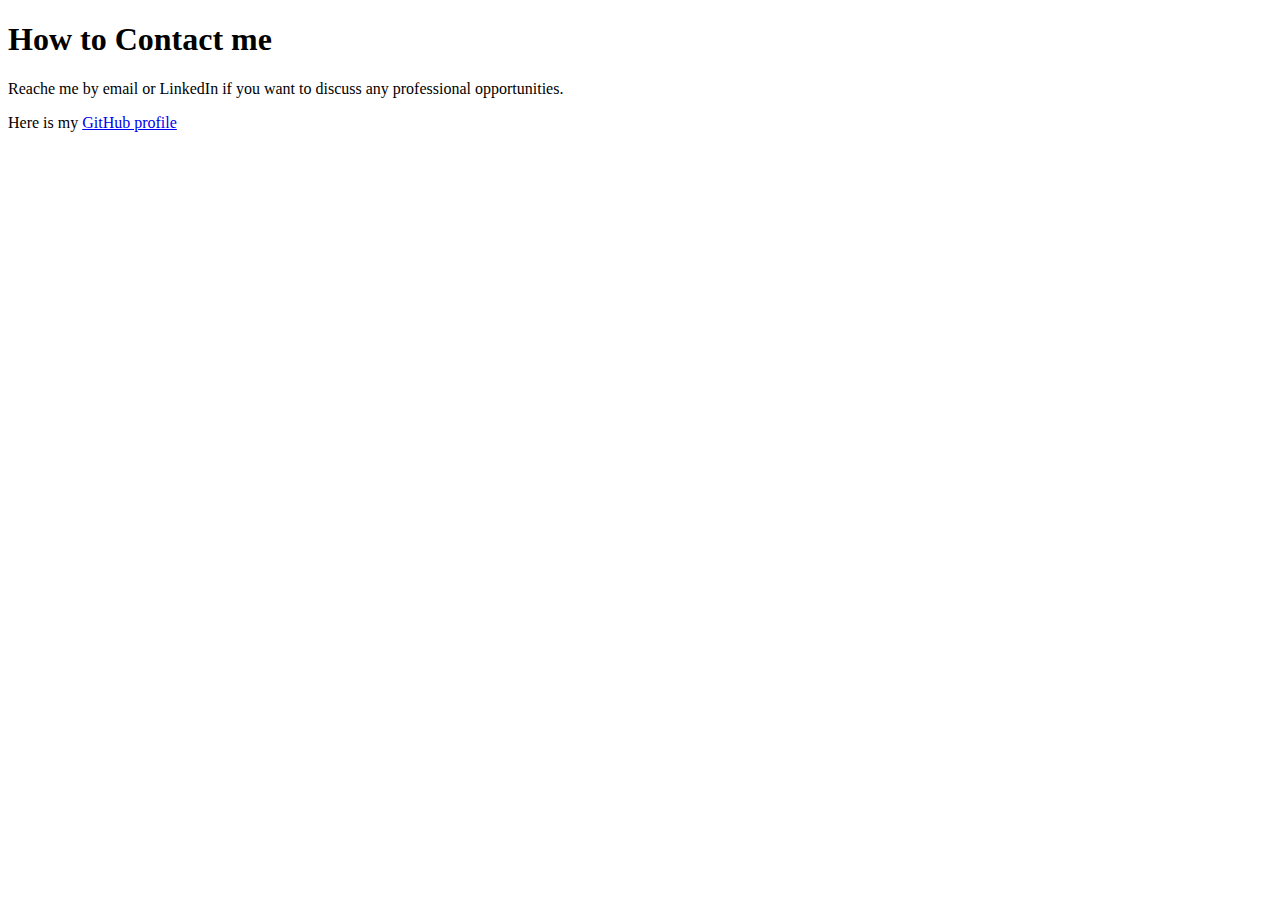
==== contact/contact.html @ 9dc1ee85 "Fill basic content and add a contact page" ====
<!DOCTYPE html>
<html lang="en">
<head>
    <meta charset="UTF-8">
    <meta http-equiv="X-UA-Compatible" content="IE=edge">
    <meta name="viewport" content="width=device-width, initial-scale=1.0">
    <title>My Contact</title>
</head>
<body>
    <h1>How to Contact me</h1>
    <p>Reache me by email or LinkedIn if you want to discuss any professional opportunities.</p>
    <p>Here is my <a href="https://github.com/nbadon">GitHub profile</a></p>
</body>
</html>
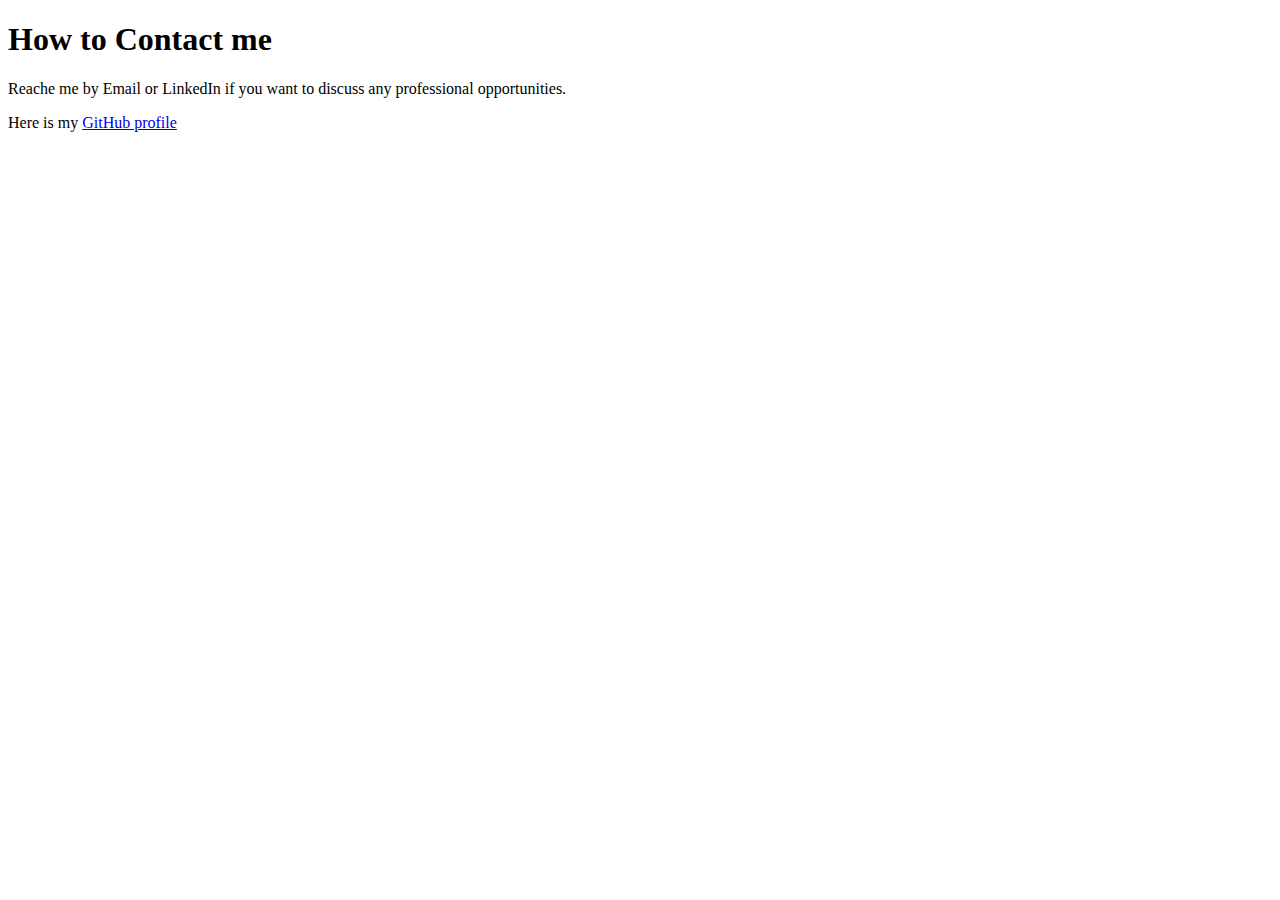
==== commit 48b91f6c: "Minor content change" ====
--- a/contact/contact.html
+++ b/contact/contact.html
@@ -8,7 +8,7 @@
 </head>
 <body>
     <h1>How to Contact me</h1>
-    <p>Reache me by email or LinkedIn if you want to discuss any professional opportunities.</p>
+    <p>Reache me by Email or LinkedIn if you want to discuss any professional opportunities.</p>
     <p>Here is my <a href="https://github.com/nbadon">GitHub profile</a></p>
 </body>
 </html>